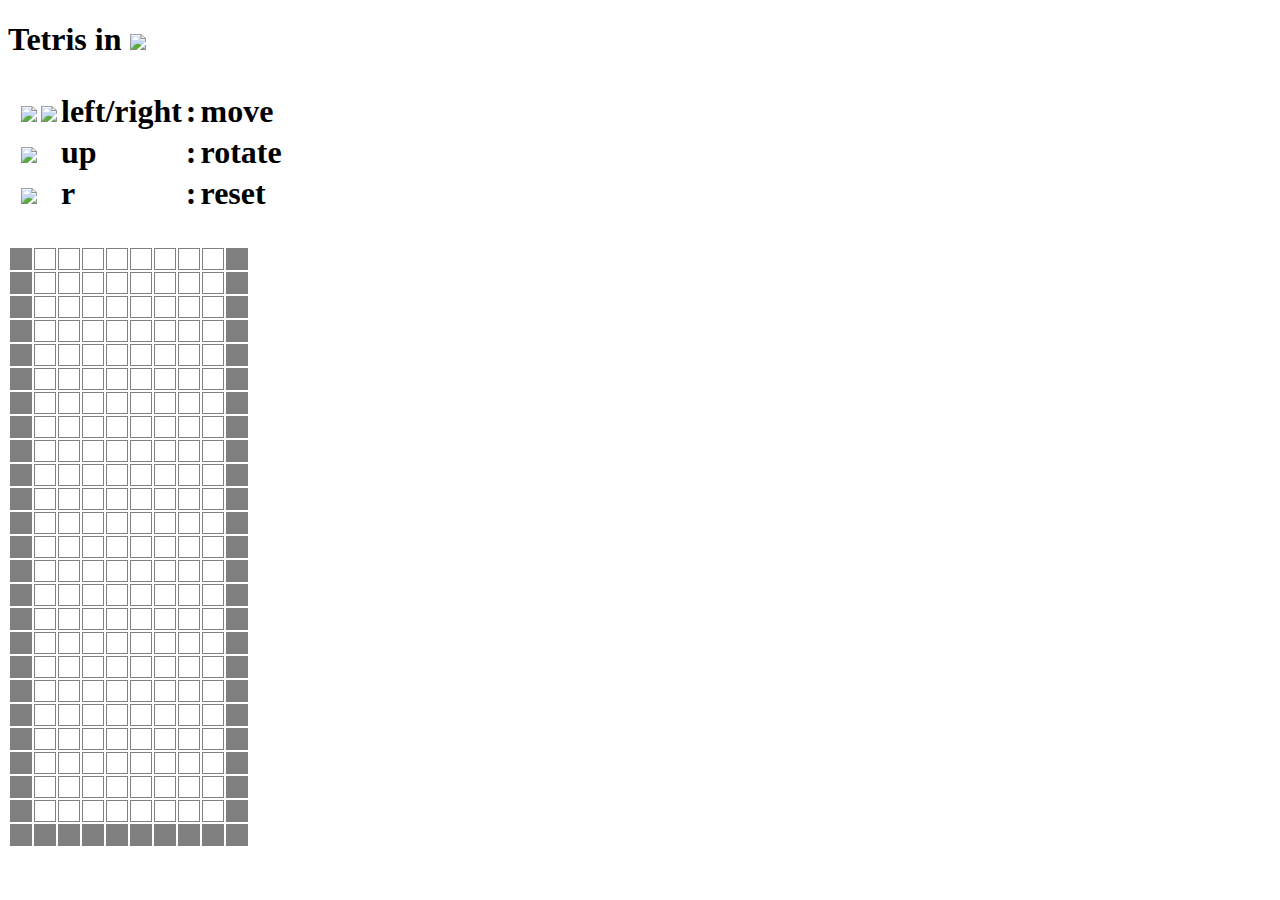
==== index.html @ c7accef1 "feat: add icon img and description" ====
<!DOCTYPE html>
<html lang="ja">
  <head>
    <meta charset="utf-8" />
    <meta
      name="viewport"
      content="width=device-width, initial-scale=1, shrink-to-fit=no"
    />
    <meta name="theme-color" content="#000000" />
    <link rel="stylesheet" href="style.css" />
    <!-- Load Utils -->
    <script type="text/javascript" src="module/test.js"></script>
    <script src="https://cdn.jsdelivr.net/npm/lodash@4.17.10/lodash.min.js"></script>

    <!-- Load Tetris Configuration -->
    <script type="text/javascript" src="config.js"></script>
  </head>

  <body>
    <h1>
      Tetris in
      <img
        id="js-icon"
        src="https://raw.githubusercontent.com/devicons/devicon/master/icons/javascript/javascript-original.svg"
      />
    </h1>
    <!-- Load Function -->
    <script type="text/javascript" src="view.js"></script>
    <script type="text/javascript" src="control.js"></script>

    <!-- Run Tetris -->
    <script type="text/javascript" src="tetris.js"></script>

    <!-- Run Test (If Debug mode enabled) -->
    <script type="text/javascript" src="module/test_function.js"></script>
  </body>
</html>
---- style.css ----
h1,
h2 {
  font-family: Georgia, serif;
  display: block;
  font-size: 2em;
  margin-block-start: 0.67em;
  margin-block-end: 0.67em;
  margin-inline-start: 0px;
  margin-inline-end: 0px;
  font-weight: bold;
}

#js-icon {
  border: 1px none;
  /* height: 2rem; */
}

#desc-table {
  border: 1px none white;
  padding: 10px;
}

#game-table td {
  /* border: 1px solid white; */
  border: 1px solid;
  padding: 10px;
  border-collapse: separate;
  box-sizing: border-box;
  border-spacing: 2px;
  border-color: grey;
}
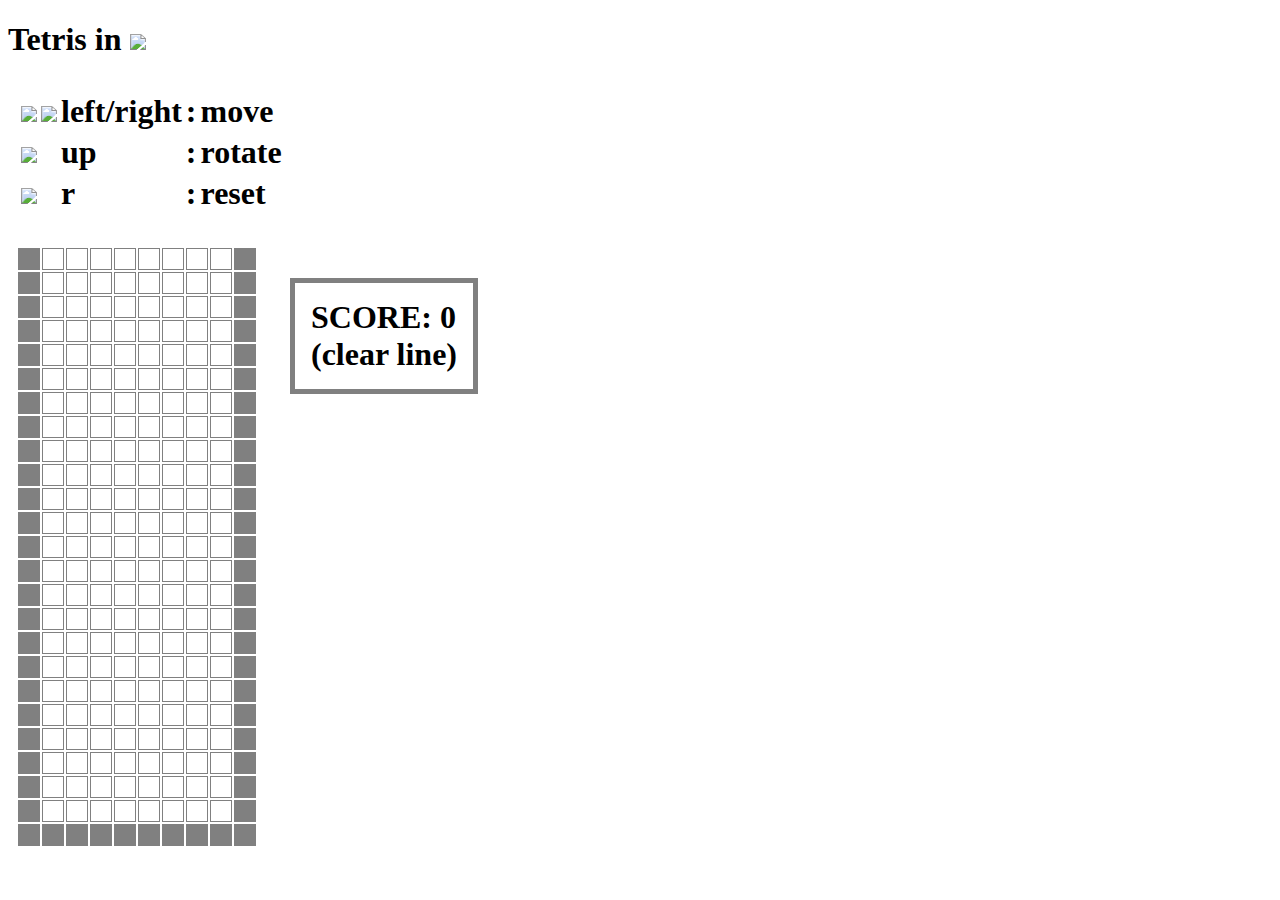
==== commit ace109e9: "feat: show score (clear line counter)" ====
--- a/index.html
+++ b/index.html
@@ -2,10 +2,7 @@
 <html lang="ja">
   <head>
     <meta charset="utf-8" />
-    <meta
-      name="viewport"
-      content="width=device-width, initial-scale=1, shrink-to-fit=no"
-    />
+    <meta name="viewport" content="width=device-width, initial-scale=1, shrink-to-fit=no" />
     <meta name="theme-color" content="#000000" />
     <link rel="stylesheet" href="style.css" />
     <!-- Load Utils -->
@@ -17,13 +14,15 @@
   </head>
 
   <body>
-    <h1>
-      Tetris in
-      <img
-        id="js-icon"
-        src="https://raw.githubusercontent.com/devicons/devicon/master/icons/javascript/javascript-original.svg"
-      />
-    </h1>
+    <div id="title">
+      <h1>
+        Tetris in
+        <img
+          id="js-icon"
+          src="https://raw.githubusercontent.com/devicons/devicon/master/icons/javascript/javascript-original.svg"
+        />
+      </h1>
+    </div>
     <!-- Load Function -->
     <script type="text/javascript" src="view.js"></script>
     <script type="text/javascript" src="control.js"></script>
@@ -34,4 +33,14 @@
     <!-- Run Test (If Debug mode enabled) -->
     <script type="text/javascript" src="module/test_function.js"></script>
   </body>
+  <!-- Global site tag (gtag.js) - Google Analytics -->
+  <script async src="https://www.googletagmanager.com/gtag/js?id=G-C530DPG3W9"></script>
+  <script>
+    window.dataLayer = window.dataLayer || [];
+    function gtag() {
+      dataLayer.push(arguments);
+    }
+    gtag("js", new Date());
+    gtag("config", "G-C530DPG3W9");
+  </script>
 </html>
--- a/style.css
+++ b/style.css
@@ -29,3 +29,14 @@
   border-spacing: 2px;
   border-color: grey;
 }
+
+#playground {
+  display: flex;
+  margin: 0.5em;
+}
+
+#score_num {
+  border: 5px solid grey;
+  padding: 0.5em;
+  margin: 1em;
+}
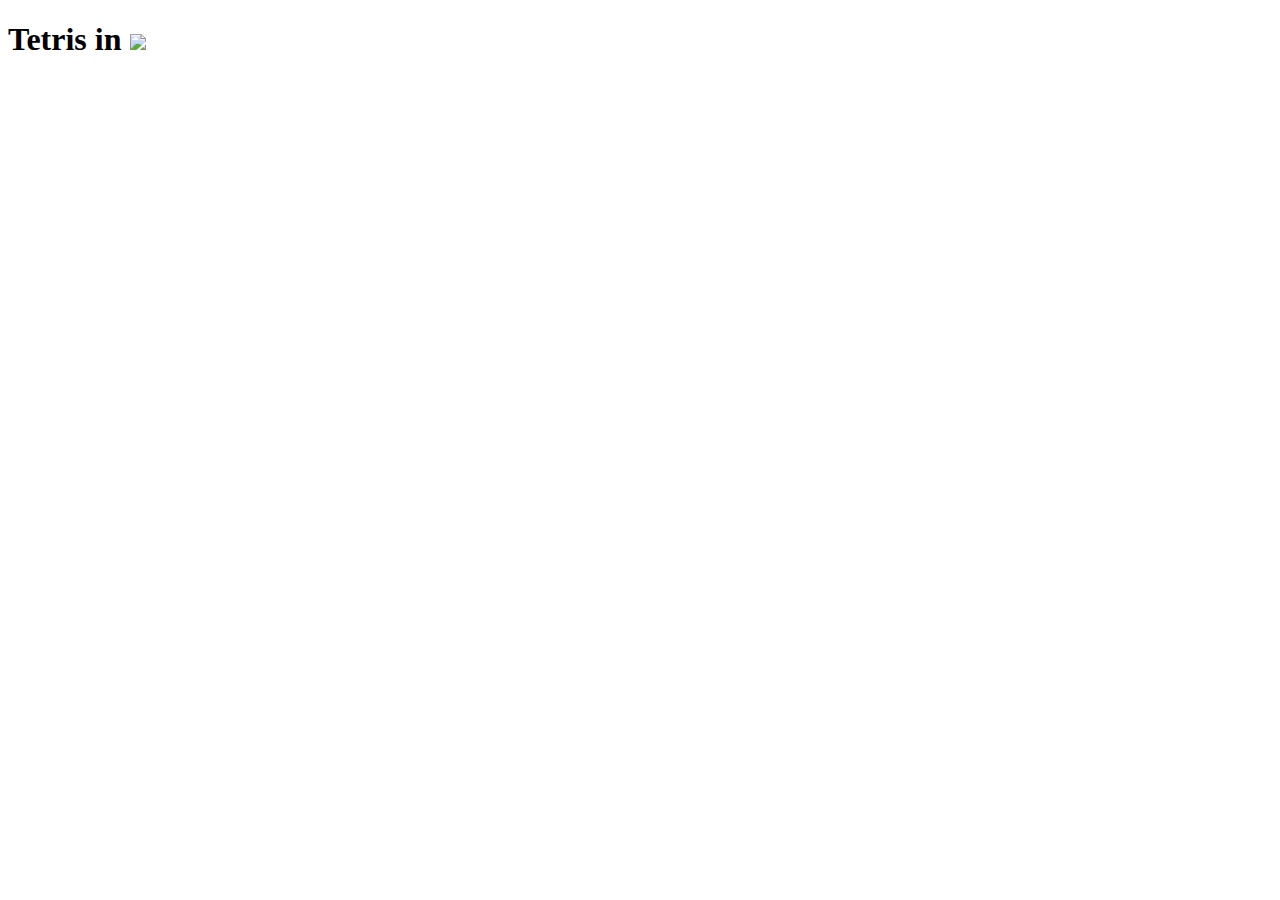
==== commit a108ec59: "upfate: gtag" ====
--- a/index.html
+++ b/index.html
@@ -6,8 +6,8 @@
     <meta name="theme-color" content="#000000" />
     <link rel="stylesheet" href="style.css" />
     <!-- Load Utils -->
+    <script src="https://cdn.jsdelivr.net/npm/lodash@4.17.10/lodash.min.js"></script>
     <script type="text/javascript" src="module/test.js"></script>
-    <script src="https://cdn.jsdelivr.net/npm/lodash@4.17.10/lodash.min.js"></script>
 
     <!-- Load Tetris Configuration -->
     <script type="text/javascript" src="config.js"></script>
@@ -34,13 +34,15 @@
     <script type="text/javascript" src="module/test_function.js"></script>
   </body>
   <!-- Global site tag (gtag.js) - Google Analytics -->
-  <script async src="https://www.googletagmanager.com/gtag/js?id=G-C530DPG3W9"></script>
+  <script async src="https://www.googletagmanager.com/gtag/js?id=G-7BPKR5FN56"></script>
   <script>
     window.dataLayer = window.dataLayer || [];
     function gtag() {
       dataLayer.push(arguments);
     }
     gtag("js", new Date());
-    gtag("config", "G-C530DPG3W9");
+
+    gtag("config", "G-7BPKR5FN56");
+    gtag("config", "UA-129897013-2");
   </script>
 </html>
--- a/style.css
+++ b/style.css
@@ -35,8 +35,14 @@
   margin: 0.5em;
 }
 
-#score_num {
+#scoreNum {
   border: 5px solid grey;
   padding: 0.5em;
   margin: 1em;
 }
+
+#minoType {
+  border: 5px solid grey;
+  padding: 0.5em;
+  margin: 1em;
+}
